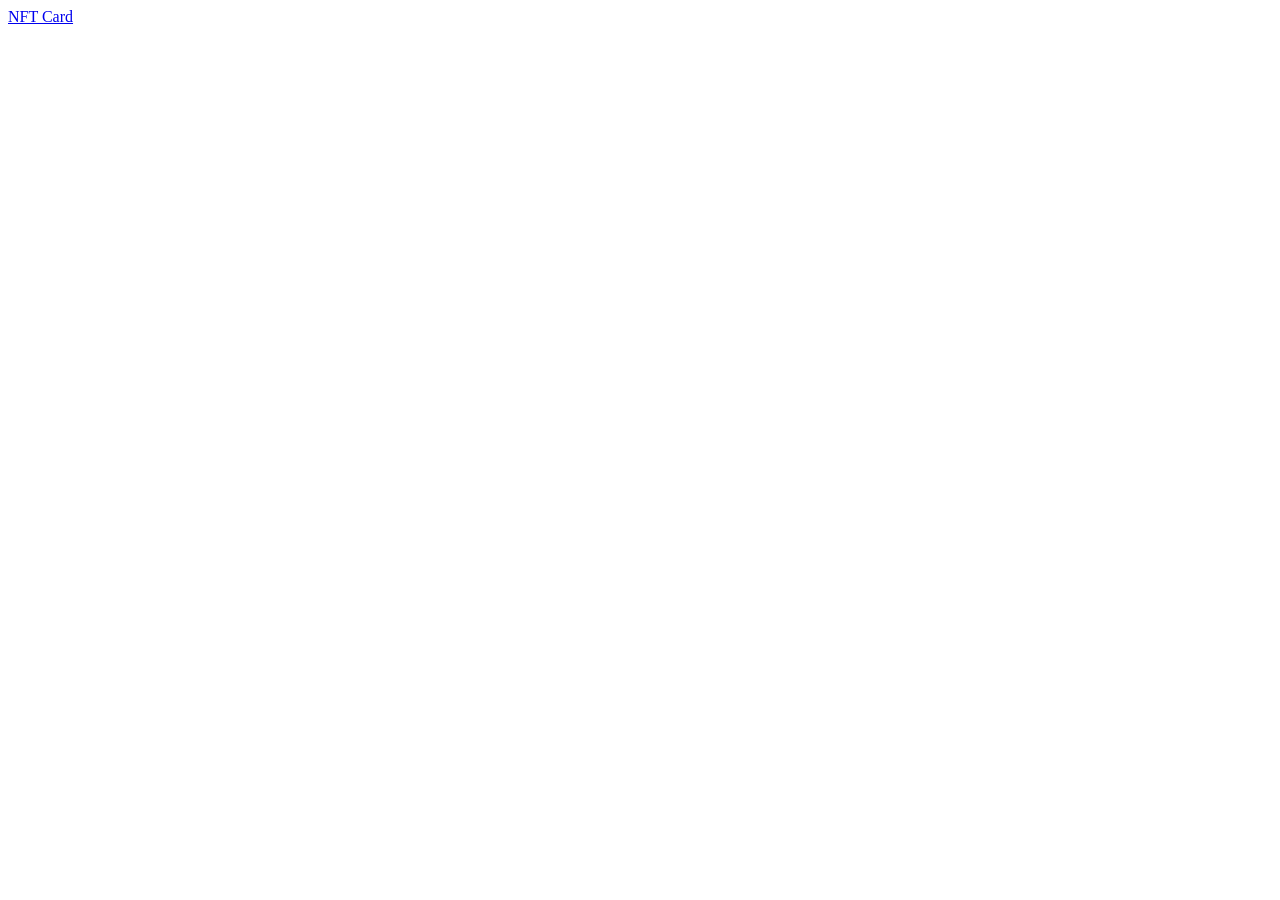
==== index.html @ 96191e70 "fix: add index.html" ====
<!DOCTYPE html>
<html lang="en">
<head>
    <meta charset="UTF-8">
    <meta name="viewport" content="width=device-width, initial-scale=1.0">
    <title>Document</title>
</head>
<body>
    <a href="nft-preview-card-component-main/index.html" target="_blank">NFT Card</a>
</body>
</html>
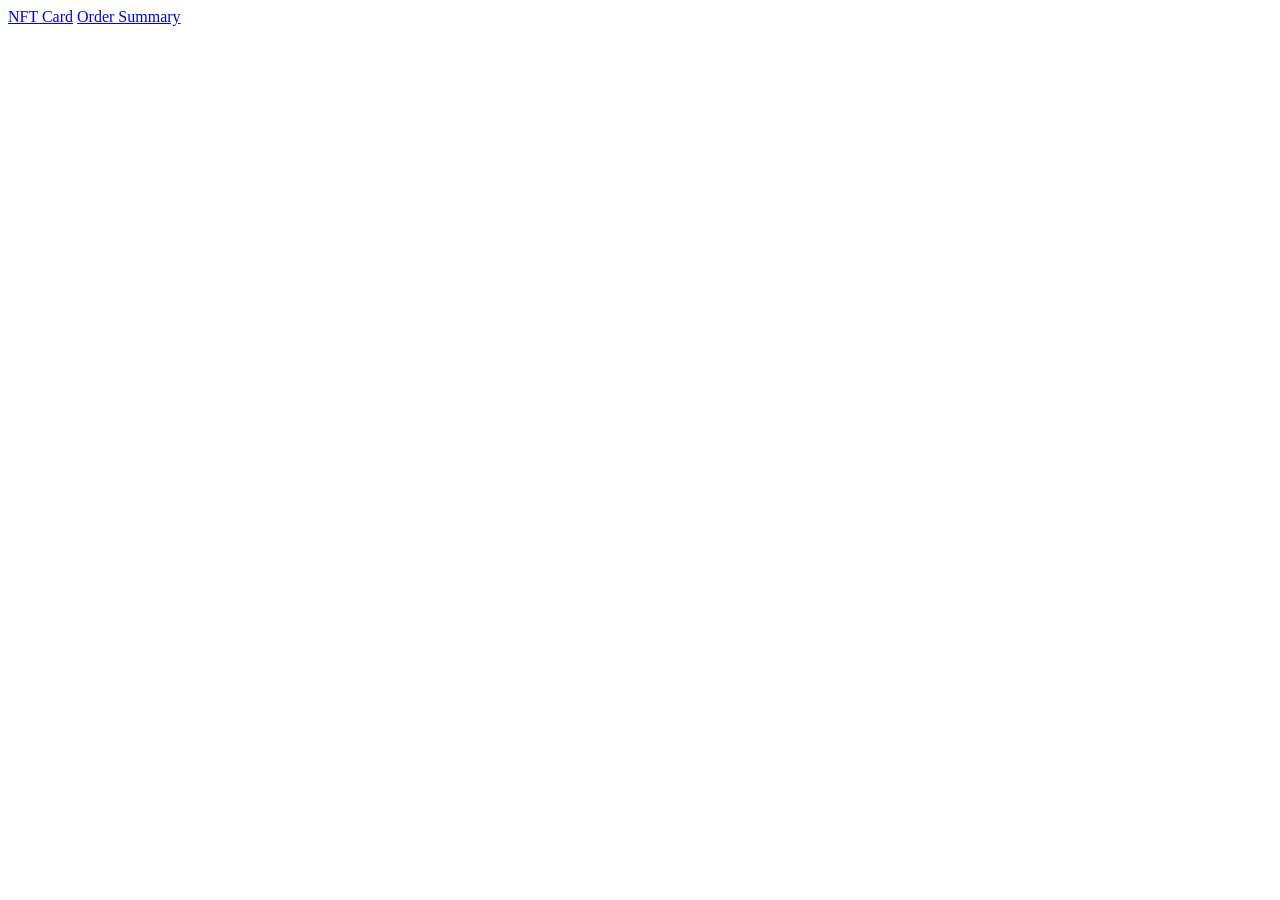
==== commit 4824e17a: "feat: add order summary challenge" ====
--- a/index.html
+++ b/index.html
@@ -1,11 +1,16 @@
-<!DOCTYPE html>
+<!doctype html>
 <html lang="en">
-<head>
-    <meta charset="UTF-8">
-    <meta name="viewport" content="width=device-width, initial-scale=1.0">
+  <head>
+    <meta charset="UTF-8" />
+    <meta name="viewport" content="width=device-width, initial-scale=1.0" />
     <title>Document</title>
-</head>
-<body>
-    <a href="nft-preview-card-component-main/index.html" target="_blank">NFT Card</a>
-</body>
-</html>+  </head>
+  <body>
+    <a href="projects/nft-preview-card-component-main/" target="_blank"
+      >NFT Card</a
+    >
+    <a href="projects/order-summary-component-main/index.html" target="_blank"
+      >Order Summary</a
+    >
+  </body>
+</html>
